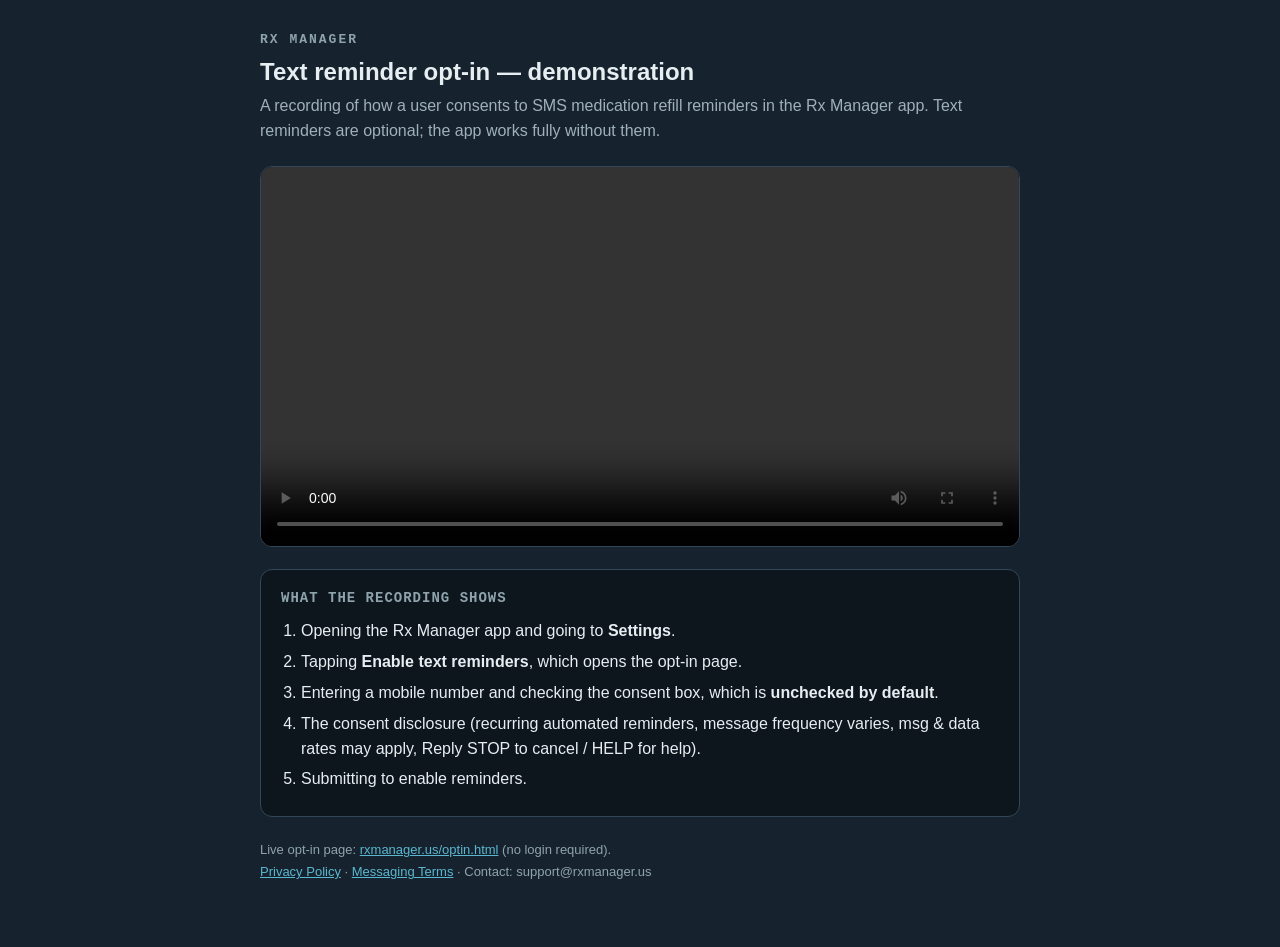
==== docs/optin-demo.html @ bacb32bc "Host opt-in demonstration video for A2P review Add a web-optimized recording of the in-app SMS opt-i" ====
<!DOCTYPE html>
<html lang="en">
<head>
<meta charset="utf-8">
<title>Rx Manager — Text Reminder Opt-In Demonstration</title>
<meta name="viewport" content="width=device-width, initial-scale=1, viewport-fit=cover">
<link rel="icon" href="apple-touch-icon.png">
<style>
  *{box-sizing:border-box}
  body{margin:0;background:#16232e;color:#e7eef1;font-family:'Helvetica Neue',Helvetica,Arial,sans-serif;line-height:1.55;
       display:flex;justify-content:center;padding:32px 16px 64px}
  .card{width:100%;max-width:760px}
  .brand{font:700 13px ui-monospace,monospace;letter-spacing:2px;color:#8fa3ad}
  h1{font-size:24px;margin:6px 0 4px}
  .sub{color:#9fb0bd;margin:0 0 22px}
  video{width:100%;border:1px solid #33465a;border-radius:12px;background:#000;display:block}
  .steps{background:#0d161d;border:1px solid #33465a;border-radius:12px;padding:18px 20px;margin-top:22px}
  .steps h2{font-size:14px;letter-spacing:1px;color:#8fa3ad;margin:0 0 10px;text-transform:uppercase;font-family:ui-monospace,monospace}
  ol{margin:0;padding-left:20px}
  li{margin:6px 0}
  .fine{margin-top:22px;font-size:13px;color:#8fa3ad;line-height:1.7}
  a{color:#5bb7cf}
</style>
</head>
<body>
  <div class="card">
    <div class="brand">RX MANAGER</div>
    <h1>Text reminder opt-in — demonstration</h1>
    <p class="sub">A recording of how a user consents to SMS medication refill reminders in the Rx Manager app. Text reminders are optional; the app works fully without them.</p>

    <video controls preload="metadata" playsinline>
      <source src="optin-demo.mp4" type="video/mp4">
      Your browser can't play this video. <a href="optin-demo.mp4">Download it here.</a>
    </video>

    <div class="steps">
      <h2>What the recording shows</h2>
      <ol>
        <li>Opening the Rx Manager app and going to <b>Settings</b>.</li>
        <li>Tapping <b>Enable text reminders</b>, which opens the opt-in page.</li>
        <li>Entering a mobile number and checking the consent box, which is <b>unchecked by default</b>.</li>
        <li>The consent disclosure (recurring automated reminders, message frequency varies, msg &amp; data rates may apply, Reply STOP to cancel / HELP for help).</li>
        <li>Submitting to enable reminders.</li>
      </ol>
    </div>

    <div class="fine">
      Live opt-in page: <a href="optin.html">rxmanager.us/optin.html</a> (no login required).<br>
      <a href="privacy.html">Privacy Policy</a> &middot; <a href="terms.html">Messaging Terms</a> &middot; Contact: support@rxmanager.us
    </div>
  </div>
</body>
</html>
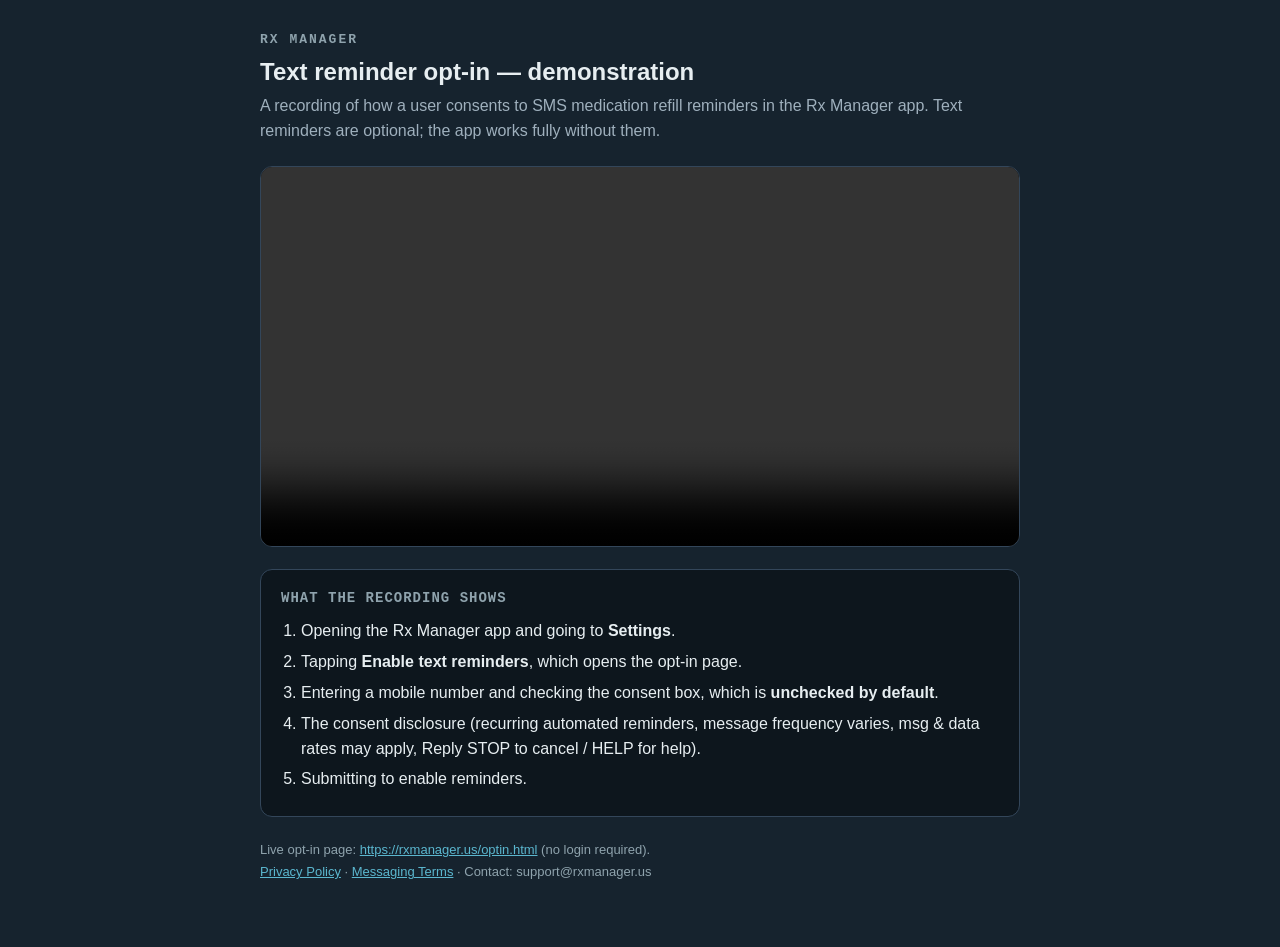
==== commit e2fdbce4: "Make Privacy/Terms links absolute for A2P review (error 30882) Use full https://rxmanager.us/... URL" ====
--- a/docs/optin-demo.html
+++ b/docs/optin-demo.html
@@ -45,8 +45,8 @@
     </div>
 
     <div class="fine">
-      Live opt-in page: <a href="optin.html">rxmanager.us/optin.html</a> (no login required).<br>
-      <a href="privacy.html">Privacy Policy</a> &middot; <a href="terms.html">Messaging Terms</a> &middot; Contact: support@rxmanager.us
+      Live opt-in page: <a href="https://rxmanager.us/optin.html">https://rxmanager.us/optin.html</a> (no login required).<br>
+      <a href="https://rxmanager.us/privacy.html">Privacy Policy</a> &middot; <a href="https://rxmanager.us/terms.html">Messaging Terms</a> &middot; Contact: support@rxmanager.us
     </div>
   </div>
 </body>
